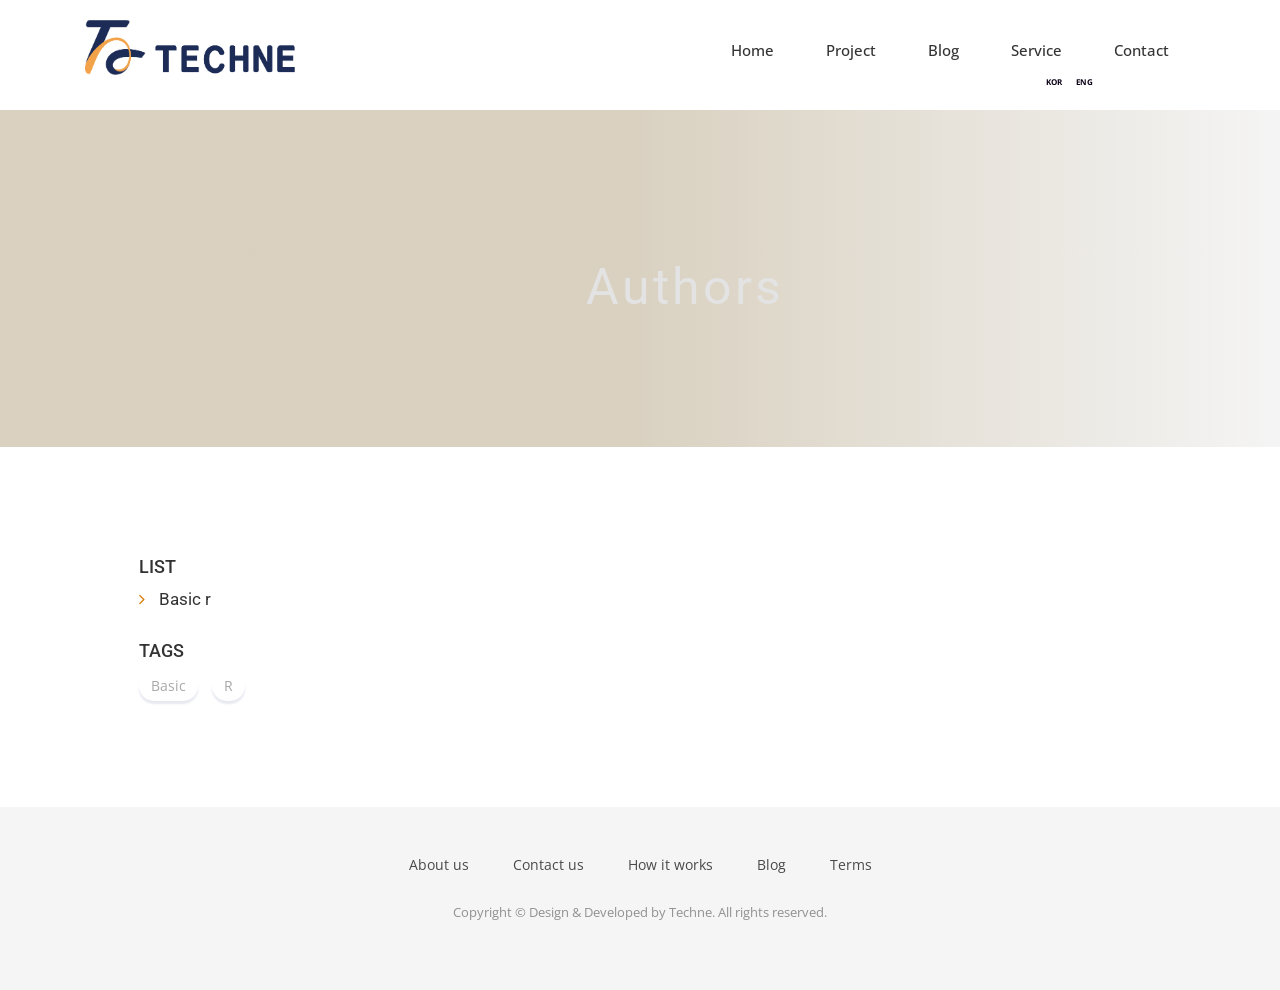
==== authors/index.html @ 2c63ec77 "rebuilding site 2019년 12월  4일 수요일 17시 07분 11초 KST" ====
<!DOCTYPE html>
<html>
<head>
	<meta charset="utf-8">
<meta http-equiv="X-UA-Compatible" content="IE=edge">
<meta name="viewport" content="width=device-width, initial-scale=1">
<meta name="description" content="Airspace Hugo theme">
<meta name="author" content="Somrat">










<title>Authors</title>

<meta name="generator" content="Hugo 0.59.0" />


    <link rel="stylesheet" href="https://techne316.github.io/css/owl.carousel.css" />
    <link rel="stylesheet" href="https://techne316.github.io/css/bootstrap.min.css" />
    <link rel="stylesheet" href="https://techne316.github.io/css/font-awesome.min.css" />
    <link rel="stylesheet" href="https://techne316.github.io/css/ionicons.min.css" />
    <link rel="stylesheet" href="https://techne316.github.io/css/animate.css" />
    <link rel="stylesheet" href="https://techne316.github.io/css/syntax.css" />
    <link rel="stylesheet" href="https://techne316.github.io/css/venobox.css" />
<!-- Main Stylesheet -->

<link rel="stylesheet" href="https://techne316.github.io/css/style.min.css" integrity="" media="screen">



<script src="https://techne316.github.io/js/jquery-1.10.2.min.js"></script>
<script src="https://techne316.github.io/js/bootstrap.min.js"></script>
<script src="https://techne316.github.io/js/owl.carousel.min.js"></script>
<script src="https://techne316.github.io/js/plugins.js"></script>
<script src="https://techne316.github.io/js/venobox.min.js"></script>


<!-- Main Script -->

<script src="https://techne316.github.io/js/main.min.js"></script>

<!-- google analitycs -->
<script>
    (function(i,s,o,g,r,a,m){i['GoogleAnalyticsObject']=r;i[r]=i[r]||function(){
    (i[r].q=i[r].q||[]).push(arguments)},i[r].l=1*new Date();a=s.createElement(o),
    m=s.getElementsByTagName(o)[0];a.async=1;a.src=g;m.parentNode.insertBefore(a,m)
    })(window,document,'script','//www.google-analytics.com/analytics.js','ga');
    ga('create', 'Your ID', 'auto');
    ga('send', 'pageview');
</script>



</head>
<body>

	
<header>
  <div class="container">
    <div class="row">
      <div class="col-md-12">

        
        <nav class="navbar navbar-default">
          <div class="container-fluid">
            
            <div class="navbar-header">
              <button type="button" class="navbar-toggle collapsed" data-toggle="collapse" data-target="#bs-example-navbar-collapse-1">
              </button>
              <a class="navbar-brand" href="https://techne316.github.io/">
                <img src="https://techne316.github.io/img/Techne.png" alt="Techne homepage Logo" style="width:210px;height:55px;">
              </a>
            </div>

            
              <div class="collapse navbar-collapse" id="bs-example-navbar-collapse-1">
                <ul class="nav navbar-nav navbar-right">
                  <li><a href="https://techne316.github.io/"> Home </a>
                  </li>
                  
                  
                  <li class="nav-item dropdown">
                    <a class="nav-link dropdown-toggle" href="#" role="button" data-toggle="dropdown" aria-haspopup="true" aria-expanded="false">
                      Project
                    </a>
                    <div class="dropdown-menu" >
                      
                      <a class="dropdown-item" href="/microarray">Microarray</a>
                      
                      <a class="dropdown-item" href="/rnaseq">RNAseq</a>
                      
                    </div>
                  </li>
                  
                  
                  
                  <li class="nav-item">
                    <a class="nav-link" href="/blog">Blog</a>
                  </li>
                  
                  
                  
                  <li class="nav-item">
                    <a class="nav-link" href="/service">Service</a>
                  </li>
                  
                  
                  
                  <li class="nav-item">
                    <a class="nav-link" href="/contact">Contact</a>
                  </li>
                  
                  
                </ul>
               </div> 
          </div>
        </nav> 
               <div class ="row">
                 <div class="col-md-10"></div>
                 <div class="col-md-2">
                  <ul class="list-inline lang-list">
                  
                  <li class="list-inline-item"><a href="https://techne316.github.io/kor/" style="text-align:right;font-size:60%;">KOR</a></li>
                  
                  <li class="list-inline-item"><a href="https://techne316.github.io/" style="text-align:right;font-size:60%;">ENG</a></li>
                  
                  </ul>
                 </div> 

      </div>
    </div>
  </div>

</header>

	
<section id="global-header" style="background-image: url('https://techne316.github.io/'),url('https://techne316.github.io/');">
    <div class="container">
        <div class="row">
            <div class="col-md-12">
                <div class="block">
                    <h1>Authors</h1>
                    <p></p>
                </div>
            </div>
        </div>
    </div>
</section>

	<section class="blog section">
		<div class="row">
			<div class = "col-md-1"></div>
				<!-- sidebar -->
<aside class="col-md-3 order-1 order-lg-2">
  <!-- categories -->
    <div class = "row">
      <div class = "col-md-1"></div>
      <div class = "col-md-8">
        <h4> LIST </h4>
        <ul class="list-styled style-circle">
          <li class="border-bottom border-color"><a href="/categories/basic-r" class="text-color d-block pb-3 mt-3 text-decoration-none">Basic r</a></li>
        </ul>
       <br>

      <!-- tags -->
        <h4>TAGS</h4>
        <ul class="list-inline tag-list">
          <li class="list-inline-item"><a class="hover-ripple" href="/tags/basic">Basic</a></li>
          <li class="list-inline-item"><a class="hover-ripple" href="/tags/r">R</a></li>
        </ul>
      </div> 
    </div> 

</aside>
<!-- /sidebar -->


			<div class="container">
			<div class = "col-md-9">	
				
			</div>
			<div class="col-9 text-center">
				


			</div>
		</div>
		</div>
	</section>

	
<footer>
  <div class="container">
    <div class="row">
      <div class="col-md-12">
        <div class="footer-manu">
          <ul>
            
            <li><a href="#">About us</a></li>
            
            <li><a href="#">Contact us</a></li>
            
            <li><a href="#">How it works</a></li>
            
            <li><a href="#">Blog</a></li>
            
            <li><a href="#">Terms</a></li>
            
          </ul>
        </div>
        <p>Copyright &copy; Design &amp; Developed by Techne. All rights reserved.</p>
      </div>
    </div>
  </div>
</footer>


</body>
</html>
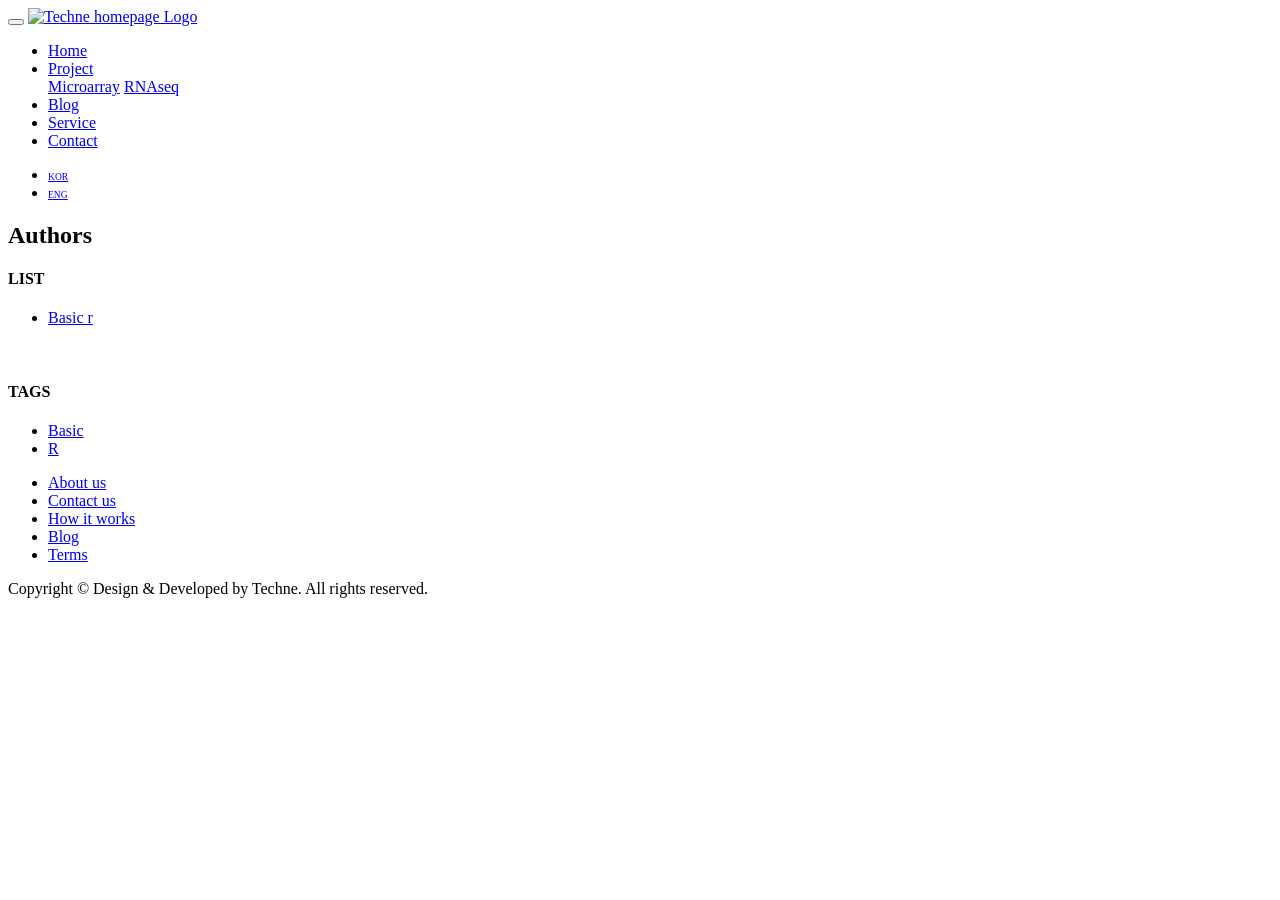
==== commit df5ffea0: "rebuilding site 2019년 12월  4일 수요일 19시 58분 47초 KST" ====
--- a/authors/index.html
+++ b/authors/index.html
@@ -21,29 +21,29 @@
 <meta name="generator" content="Hugo 0.59.0" />
 
 
-    <link rel="stylesheet" href="https://techne316.github.io/css/owl.carousel.css" />
-    <link rel="stylesheet" href="https://techne316.github.io/css/bootstrap.min.css" />
-    <link rel="stylesheet" href="https://techne316.github.io/css/font-awesome.min.css" />
-    <link rel="stylesheet" href="https://techne316.github.io/css/ionicons.min.css" />
-    <link rel="stylesheet" href="https://techne316.github.io/css/animate.css" />
-    <link rel="stylesheet" href="https://techne316.github.io/css/syntax.css" />
-    <link rel="stylesheet" href="https://techne316.github.io/css/venobox.css" />
+    <link rel="stylesheet" href="http://localhost:1313/css/owl.carousel.css" />
+    <link rel="stylesheet" href="http://localhost:1313/css/bootstrap.min.css" />
+    <link rel="stylesheet" href="http://localhost:1313/css/font-awesome.min.css" />
+    <link rel="stylesheet" href="http://localhost:1313/css/ionicons.min.css" />
+    <link rel="stylesheet" href="http://localhost:1313/css/animate.css" />
+    <link rel="stylesheet" href="http://localhost:1313/css/syntax.css" />
+    <link rel="stylesheet" href="http://localhost:1313/css/venobox.css" />
 <!-- Main Stylesheet -->
 
-<link rel="stylesheet" href="https://techne316.github.io/css/style.min.css" integrity="" media="screen">
-
-
-
-<script src="https://techne316.github.io/js/jquery-1.10.2.min.js"></script>
-<script src="https://techne316.github.io/js/bootstrap.min.js"></script>
-<script src="https://techne316.github.io/js/owl.carousel.min.js"></script>
-<script src="https://techne316.github.io/js/plugins.js"></script>
-<script src="https://techne316.github.io/js/venobox.min.js"></script>
+<link rel="stylesheet" href="http://localhost:1313/css/style.min.css" integrity="" media="screen">
+
+
+
+<script src="http://localhost:1313/js/jquery-1.10.2.min.js"></script>
+<script src="http://localhost:1313/js/bootstrap.min.js"></script>
+<script src="http://localhost:1313/js/owl.carousel.min.js"></script>
+<script src="http://localhost:1313/js/plugins.js"></script>
+<script src="http://localhost:1313/js/venobox.min.js"></script>
 
 
 <!-- Main Script -->
 
-<script src="https://techne316.github.io/js/main.min.js"></script>
+<script src="http://localhost:1313/js/main.min.js"></script>
 
 <!-- google analitycs -->
 <script>
@@ -73,15 +73,15 @@
             <div class="navbar-header">
               <button type="button" class="navbar-toggle collapsed" data-toggle="collapse" data-target="#bs-example-navbar-collapse-1">
               </button>
-              <a class="navbar-brand" href="https://techne316.github.io/">
-                <img src="https://techne316.github.io/img/Techne.png" alt="Techne homepage Logo" style="width:210px;height:55px;">
+              <a class="navbar-brand" href="http://localhost:1313/">
+                <img src="http://localhost:1313/img/Techne.png" alt="Techne homepage Logo" style="width:210px;height:55px;">
               </a>
             </div>
 
             
               <div class="collapse navbar-collapse" id="bs-example-navbar-collapse-1">
                 <ul class="nav navbar-nav navbar-right">
-                  <li><a href="https://techne316.github.io/"> Home </a>
+                  <li><a href="http://localhost:1313/"> Home </a>
                   </li>
                   
                   
@@ -126,9 +126,9 @@
                  <div class="col-md-2">
                   <ul class="list-inline lang-list">
                   
-                  <li class="list-inline-item"><a href="https://techne316.github.io/kor/" style="text-align:right;font-size:60%;">KOR</a></li>
-                  
-                  <li class="list-inline-item"><a href="https://techne316.github.io/" style="text-align:right;font-size:60%;">ENG</a></li>
+                  <li class="list-inline-item"><a href="http://localhost:1313/kor/" style="text-align:right;font-size:60%;">KOR</a></li>
+                  
+                  <li class="list-inline-item"><a href="http://localhost:1313/" style="text-align:right;font-size:60%;">ENG</a></li>
                   
                   </ul>
                  </div> 
@@ -140,7 +140,7 @@
 </header>
 
 	
-<section id="global-header" style="background-image: url('https://techne316.github.io/'),url('https://techne316.github.io/');">
+<section id="global-header" style="background-image: url('http://localhost:1313/'),url('http://localhost:1313/');">
     <div class="container">
         <div class="row">
             <div class="col-md-12">
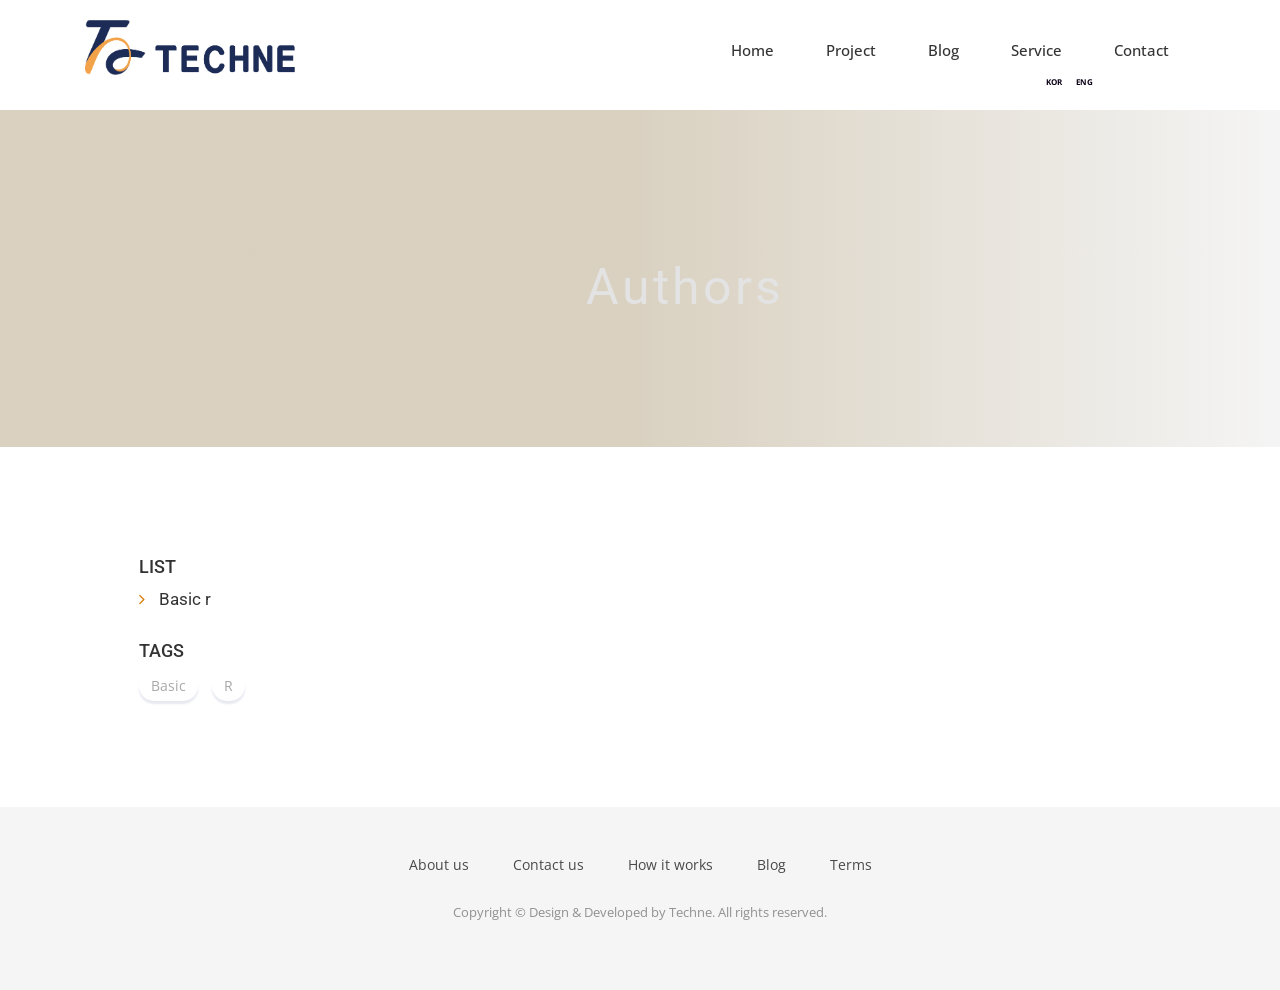
==== commit 7f9dc1fd: "rebuilding site 2019년 12월  4일 수요일 20시 02분 54초 KST" ====
--- a/authors/index.html
+++ b/authors/index.html
@@ -21,29 +21,29 @@
 <meta name="generator" content="Hugo 0.59.0" />
 
 
-    <link rel="stylesheet" href="http://localhost:1313/css/owl.carousel.css" />
-    <link rel="stylesheet" href="http://localhost:1313/css/bootstrap.min.css" />
-    <link rel="stylesheet" href="http://localhost:1313/css/font-awesome.min.css" />
-    <link rel="stylesheet" href="http://localhost:1313/css/ionicons.min.css" />
-    <link rel="stylesheet" href="http://localhost:1313/css/animate.css" />
-    <link rel="stylesheet" href="http://localhost:1313/css/syntax.css" />
-    <link rel="stylesheet" href="http://localhost:1313/css/venobox.css" />
+    <link rel="stylesheet" href="https://techne316.github.io/css/owl.carousel.css" />
+    <link rel="stylesheet" href="https://techne316.github.io/css/bootstrap.min.css" />
+    <link rel="stylesheet" href="https://techne316.github.io/css/font-awesome.min.css" />
+    <link rel="stylesheet" href="https://techne316.github.io/css/ionicons.min.css" />
+    <link rel="stylesheet" href="https://techne316.github.io/css/animate.css" />
+    <link rel="stylesheet" href="https://techne316.github.io/css/syntax.css" />
+    <link rel="stylesheet" href="https://techne316.github.io/css/venobox.css" />
 <!-- Main Stylesheet -->
 
-<link rel="stylesheet" href="http://localhost:1313/css/style.min.css" integrity="" media="screen">
-
-
-
-<script src="http://localhost:1313/js/jquery-1.10.2.min.js"></script>
-<script src="http://localhost:1313/js/bootstrap.min.js"></script>
-<script src="http://localhost:1313/js/owl.carousel.min.js"></script>
-<script src="http://localhost:1313/js/plugins.js"></script>
-<script src="http://localhost:1313/js/venobox.min.js"></script>
+<link rel="stylesheet" href="https://techne316.github.io/css/style.min.css" integrity="" media="screen">
+
+
+
+<script src="https://techne316.github.io/js/jquery-1.10.2.min.js"></script>
+<script src="https://techne316.github.io/js/bootstrap.min.js"></script>
+<script src="https://techne316.github.io/js/owl.carousel.min.js"></script>
+<script src="https://techne316.github.io/js/plugins.js"></script>
+<script src="https://techne316.github.io/js/venobox.min.js"></script>
 
 
 <!-- Main Script -->
 
-<script src="http://localhost:1313/js/main.min.js"></script>
+<script src="https://techne316.github.io/js/main.min.js"></script>
 
 <!-- google analitycs -->
 <script>
@@ -73,15 +73,15 @@
             <div class="navbar-header">
               <button type="button" class="navbar-toggle collapsed" data-toggle="collapse" data-target="#bs-example-navbar-collapse-1">
               </button>
-              <a class="navbar-brand" href="http://localhost:1313/">
-                <img src="http://localhost:1313/img/Techne.png" alt="Techne homepage Logo" style="width:210px;height:55px;">
+              <a class="navbar-brand" href="https://techne316.github.io/">
+                <img src="https://techne316.github.io/img/Techne.png" alt="Techne homepage Logo" style="width:210px;height:55px;">
               </a>
             </div>
 
             
               <div class="collapse navbar-collapse" id="bs-example-navbar-collapse-1">
                 <ul class="nav navbar-nav navbar-right">
-                  <li><a href="http://localhost:1313/"> Home </a>
+                  <li><a href="https://techne316.github.io/"> Home </a>
                   </li>
                   
                   
@@ -126,9 +126,9 @@
                  <div class="col-md-2">
                   <ul class="list-inline lang-list">
                   
-                  <li class="list-inline-item"><a href="http://localhost:1313/kor/" style="text-align:right;font-size:60%;">KOR</a></li>
-                  
-                  <li class="list-inline-item"><a href="http://localhost:1313/" style="text-align:right;font-size:60%;">ENG</a></li>
+                  <li class="list-inline-item"><a href="https://techne316.github.io/kor/" style="text-align:right;font-size:60%;">KOR</a></li>
+                  
+                  <li class="list-inline-item"><a href="https://techne316.github.io/" style="text-align:right;font-size:60%;">ENG</a></li>
                   
                   </ul>
                  </div> 
@@ -140,7 +140,7 @@
 </header>
 
 	
-<section id="global-header" style="background-image: url('http://localhost:1313/'),url('http://localhost:1313/');">
+<section id="global-header" style="background-image: url('https://techne316.github.io/'),url('https://techne316.github.io/');">
     <div class="container">
         <div class="row">
             <div class="col-md-12">
